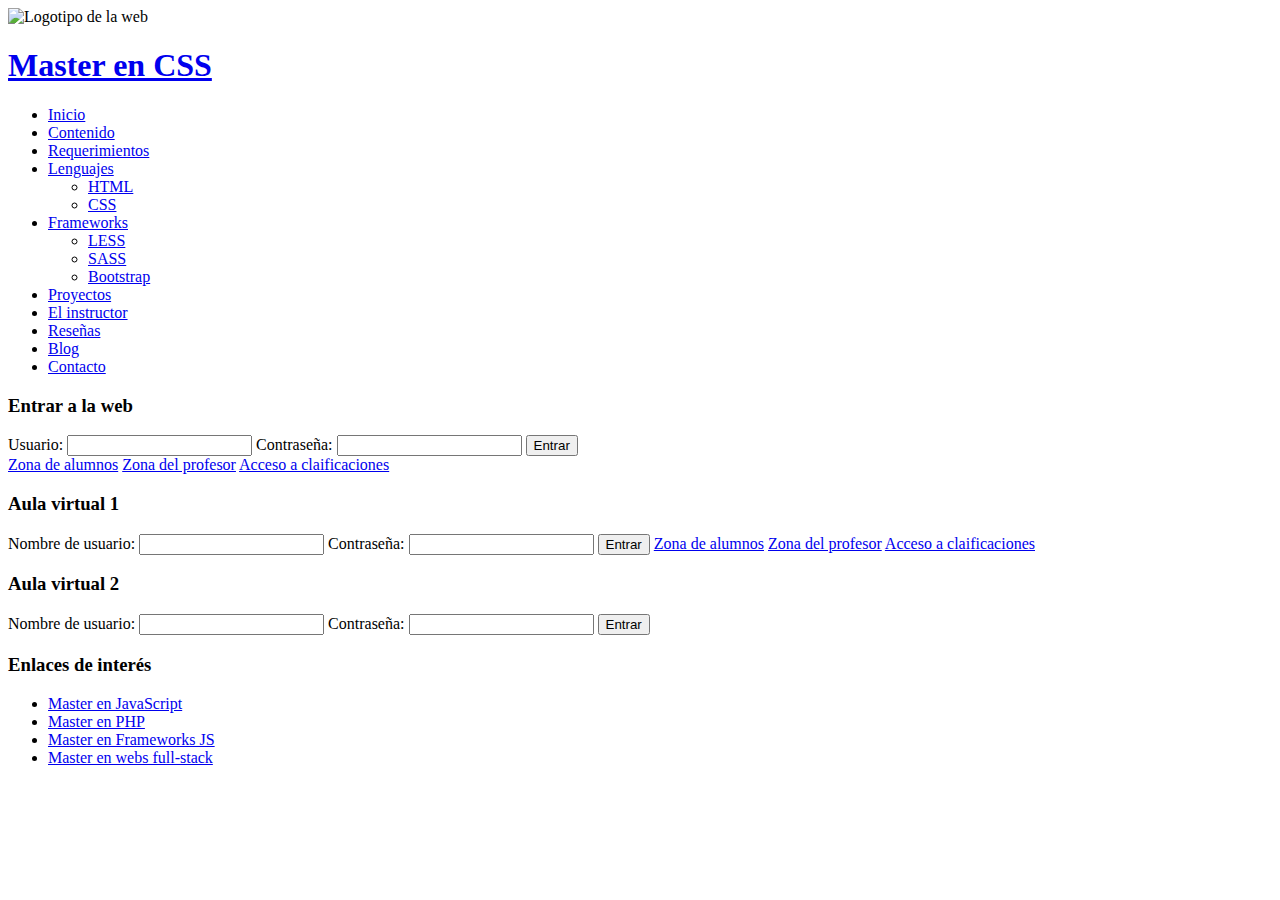
==== 1-project/index.html @ c61318ce "Defining sidebar HTML structure." ====
<!DOCTYPE html>
<html lang="es">
  <head>
    <meta charset="UTF-8" />
    <meta http-equiv="X-UA-Compatible" content="IE=edge" />
    <meta name="viewport" content="width=device-width, initial-scale=1.0" />
    <title>Máster en CSS</title>
    <link rel="icon" type="image/x-icon" href="img/logo.png" />
    <link rel="stylesheet" type="text/css" href="/css/styles.css" />
  </head>
  <body>
    <!-- Inicio de la cabecera -->
    <header id="header">
      <div id="logotipo">
        <img src="/img/logo.png" alt="Logotipo de la web" />
      </div>

      <h1>
        <a href="/index.html"> Master en CSS </a>
      </h1>
    </header>
    <!-- Fin de la cabecera -->

    <!-- Inicio del menú de navegación  -->
    <nav id="nav">
      <ul>
        <li>
          <a href="/index.html">Inicio</a>
        </li>
        <li>
          <a href="/index.html">Contenido</a>
        </li>
        <li>
          <a href="/index.html">Requerimientos</a>
        </li>
        <li>
          <a href="/index.html">Lenguajes</a>
          <ul>
            <li>
              <a href="/index.html">HTML</a>
            </li>
            <li>
              <a href="/index.html">CSS</a>
            </li>
          </ul>
        </li>
        <li>
          <a href="/index.html">Frameworks</a>
          <ul>
            <li>
              <a href="/index.html">LESS</a>
            </li>
            <li>
              <a href="/index.html">SASS</a>
            </li>
            <li>
              <a href="/index.html">Bootstrap</a>
            </li>
          </ul>
        </li>
        <li>
          <a href="/index.html">Proyectos</a>
        </li>
        <li>
          <a href="/index.html">El instructor</a>
        </li>
        <li>
          <a href="/index.html">Reseñas</a>
        </li>
        <li>
          <a href="/index.html">Blog</a>
        </li>
        <li>
          <a href="/index.html">Contacto</a>
        </li>
      </ul>
    </nav>
    <!-- Fin del menú de navegación -->

    <!-- Inicio del contenido central -->
    <div id="content">
      <!-- Inicio de la barra lateral -->
      <aside id="aside">
        <div class="widget" id="login">
          <h3>Entrar a la web</h3>
          <form>
            <label>Usuario:</label>
            <input type="text" />

            <label>Contraseña:</label>
            <input type="password" />

            <input type="submit" value="Entrar" />
          </form>

          <a href="#">Zona de alumnos</a>
          <a href="#">Zona del profesor</a>
          <a href="#">Acceso a claificaciones</a>
        </div>

        <div class="widget" id="aulvirt1">
          <h3>Aula virtual 1</h3>
          <form>
            <label>Nombre de usuario:</label>
            <input type="text" />

            <label>Contraseña:</label>
            <input type="password" />

            <input type="submit" value="Entrar" />

            <a href="#">Zona de alumnos</a>
            <a href="#">Zona del profesor</a>
            <a href="#">Acceso a claificaciones</a>
          </form>
        </div>

        <div class="widget" id="aulvirt2">
          <h3>Aula virtual 2</h3>
          <form>
            <label>Nombre de usuario:</label>
            <input type="text" />

            <label>Contraseña:</label>
            <input type="password" />

            <input type="submit" value="Entrar" />
          </form>
        </div>

        <div class="widget" id="enlacesint">
          <h3>Enlaces de interés</h3>
          <ul>
            <li><a href="#">Master en JavaScript</a></li>
            <li><a href="#">Master en PHP</a></li>
            <li><a href="#">Master en Frameworks JS</a></li>
            <li><a href="#">Master en webs full-stack</a></li>
          </ul>
        </div>
      </aside>
      <!-- Fin de la barra lateral -->
    </div>
    <!-- Fin del contenido central -->
  </body>
</html>
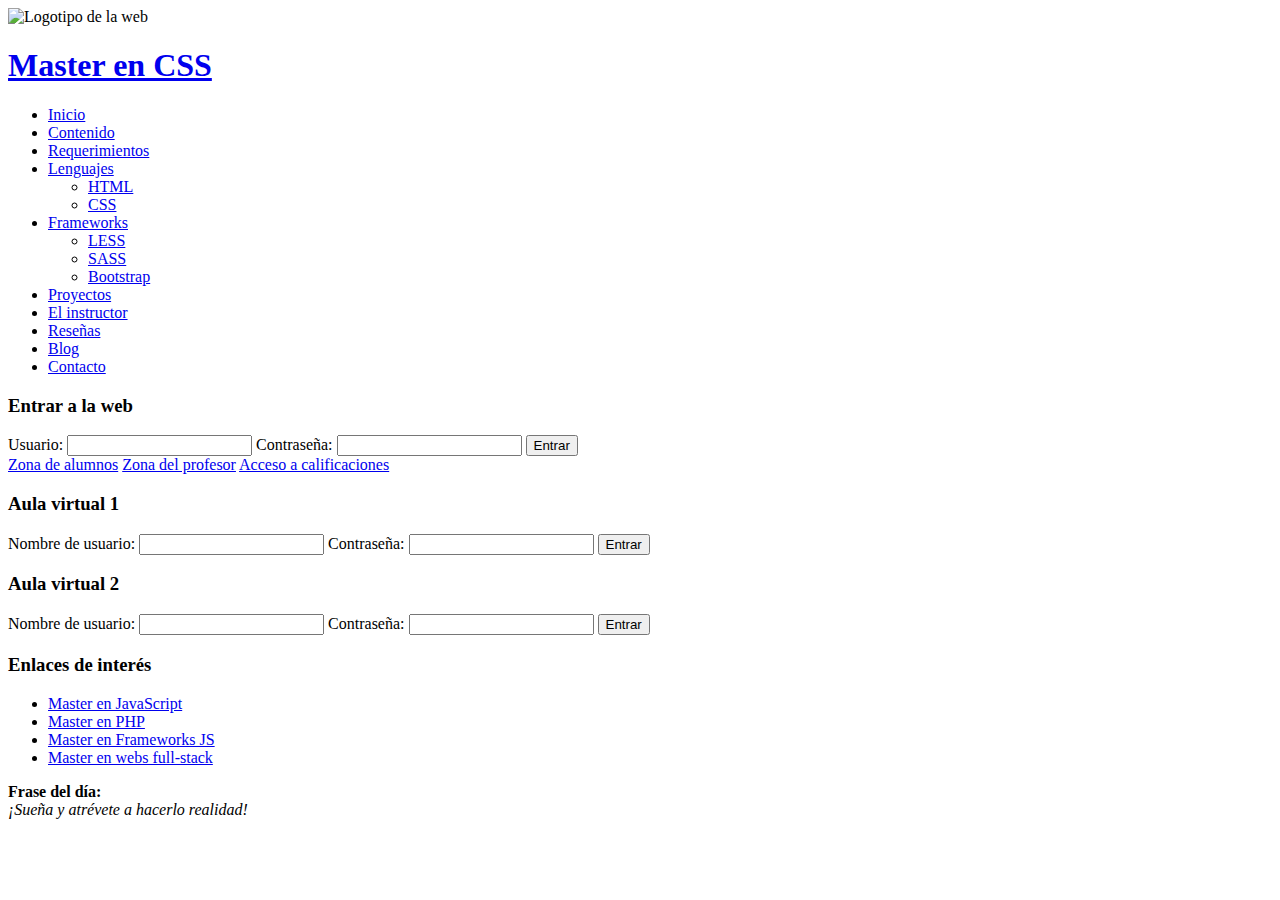
==== commit 58e08518: "Finishing styling the sidebar and adding another box in the sidebar with a motivational phrase." ====
--- a/1-project/index.html
+++ b/1-project/index.html
@@ -95,7 +95,7 @@
 
           <a href="#">Zona de alumnos</a>
           <a href="#">Zona del profesor</a>
-          <a href="#">Acceso a claificaciones</a>
+          <a href="#">Acceso a calificaciones</a>
         </div>
 
         <div class="widget" id="aulvirt1">
@@ -108,10 +108,6 @@
             <input type="password" />
 
             <input type="submit" value="Entrar" />
-
-            <a href="#">Zona de alumnos</a>
-            <a href="#">Zona del profesor</a>
-            <a href="#">Acceso a claificaciones</a>
           </form>
         </div>
 
@@ -138,6 +134,11 @@
           </ul>
         </div>
       </aside>
+      <aside id="frase">
+        <b>Frase del día: </b>
+        <br/>
+        <i>¡Sueña y atrévete a hacerlo realidad!</i>
+      </aside>
       <!-- Fin de la barra lateral -->
     </div>
     <!-- Fin del contenido central -->
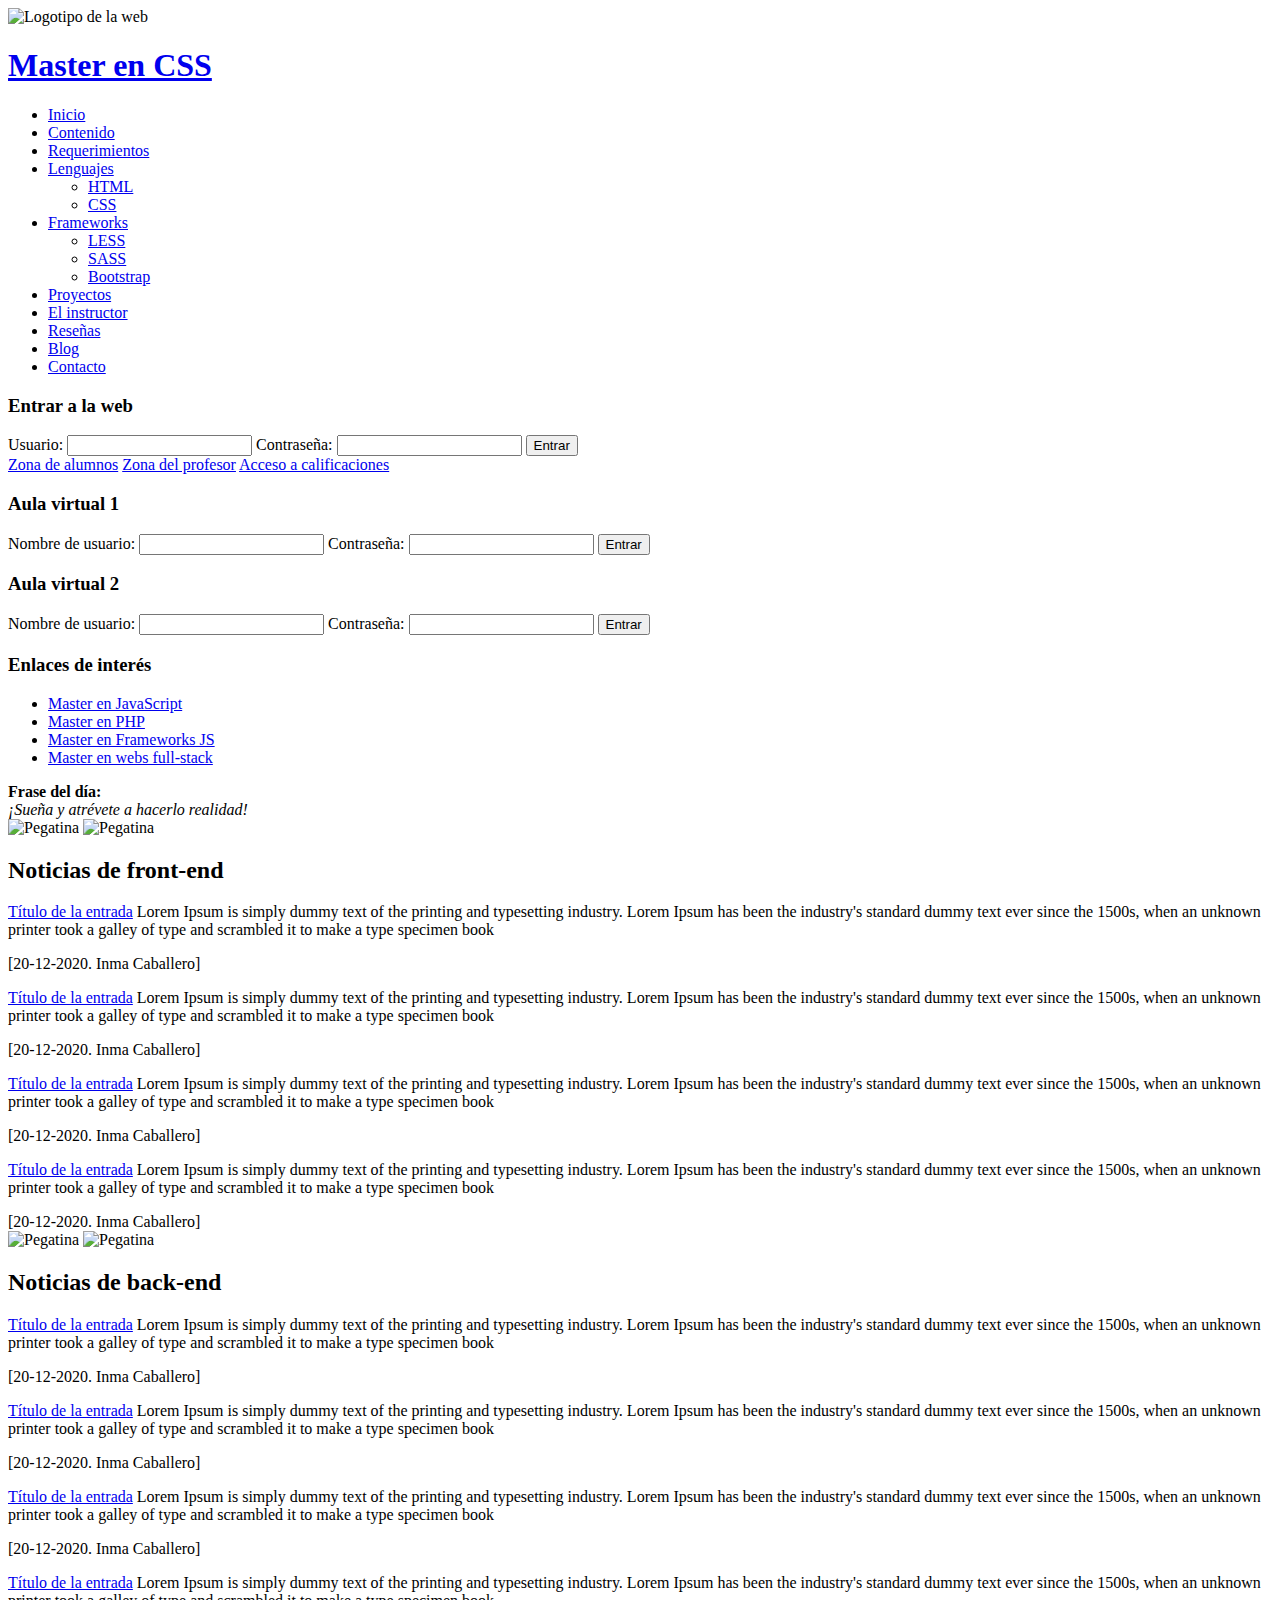
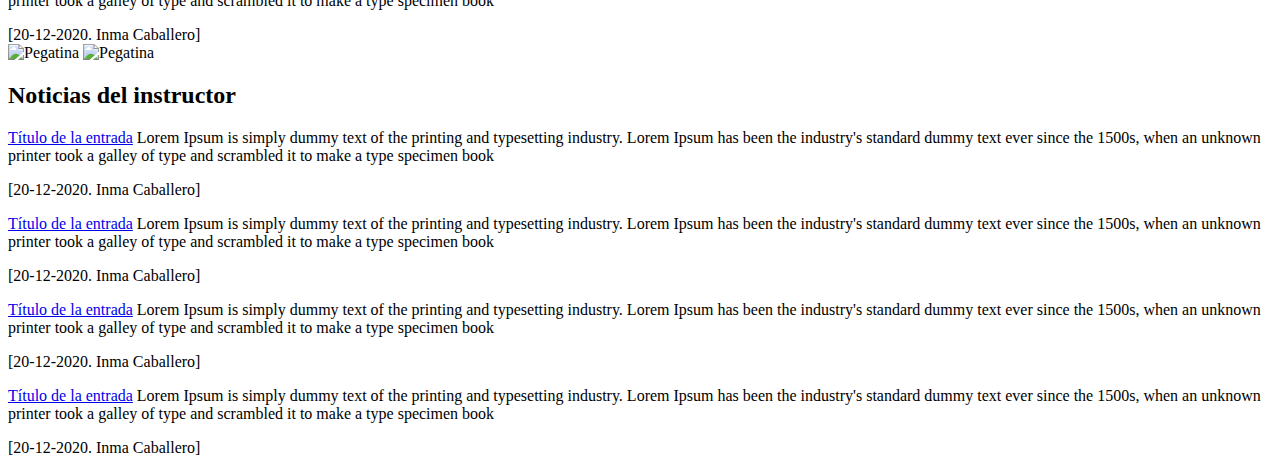
==== commit 523c6e5a: "Defining the HTML structure of the sections" ====
--- a/1-project/index.html
+++ b/1-project/index.html
@@ -99,7 +99,7 @@
         </div>
 
         <div class="widget" id="aulvirt1">
-          <h3>Aula virtual 1</h3>
+          <h3 class="blue">Aula virtual 1</h3>
           <form>
             <label>Nombre de usuario:</label>
             <input type="text" />
@@ -112,7 +112,7 @@
         </div>
 
         <div class="widget" id="aulvirt2">
-          <h3>Aula virtual 2</h3>
+          <h3 class="red">Aula virtual 2</h3>
           <form>
             <label>Nombre de usuario:</label>
             <input type="text" />
@@ -136,10 +136,159 @@
       </aside>
       <aside id="frase">
         <b>Frase del día: </b>
-        <br/>
+        <br />
         <i>¡Sueña y atrévete a hacerlo realidad!</i>
       </aside>
       <!-- Fin de la barra lateral -->
+
+      <!-- Inicio de las secciones -->
+      <div id="sections">
+        <section id="frontend">
+          <span class="stickers">
+            <img class="stickerOne" src="/img/scotch.png" alt="Pegatina" />
+            <img class="stickerTwo" src="/img/scotch.png" alt="Pegatina" />
+          </span>
+          <h2 class="titulo">Noticias de front-end</h2>
+          <article class="article">
+            <p>
+              <a href="#">Título de la entrada</a>
+              Lorem Ipsum is simply dummy text of the printing and typesetting
+              industry. Lorem Ipsum has been the industry's standard dummy text
+              ever since the 1500s, when an unknown printer took a galley of
+              type and scrambled it to make a type specimen book
+            </p>
+            <span class="date">[20-12-2020. Inma Caballero]</span>
+          </article>
+          <article class="article">
+            <p>
+              <a href="#">Título de la entrada</a>
+              Lorem Ipsum is simply dummy text of the printing and typesetting
+              industry. Lorem Ipsum has been the industry's standard dummy text
+              ever since the 1500s, when an unknown printer took a galley of
+              type and scrambled it to make a type specimen book
+            </p>
+            <span class="date">[20-12-2020. Inma Caballero]</span>
+          </article>
+          <article class="article">
+            <p>
+              <a href="#">Título de la entrada</a>
+              Lorem Ipsum is simply dummy text of the printing and typesetting
+              industry. Lorem Ipsum has been the industry's standard dummy text
+              ever since the 1500s, when an unknown printer took a galley of
+              type and scrambled it to make a type specimen book
+            </p>
+            <span class="date">[20-12-2020. Inma Caballero]</span>
+          </article>
+          <article class="article">
+            <p>
+              <a href="#">Título de la entrada</a>
+              Lorem Ipsum is simply dummy text of the printing and typesetting
+              industry. Lorem Ipsum has been the industry's standard dummy text
+              ever since the 1500s, when an unknown printer took a galley of
+              type and scrambled it to make a type specimen book
+            </p>
+            <span class="date">[20-12-2020. Inma Caballero]</span>
+          </article>
+        </section>
+
+        <section id="backend">
+            <span class="stickers">
+              <img class="stickerOne" src="/img/scotch.png" alt="Pegatina" />
+              <img class="stickerTwo" src="/img/scotch.png" alt="Pegatina" />
+            </span>
+            <h2 class="titulo">Noticias de back-end</h2>
+            <article class="article">
+              <p>
+                <a href="#">Título de la entrada</a>
+                Lorem Ipsum is simply dummy text of the printing and typesetting
+                industry. Lorem Ipsum has been the industry's standard dummy text
+                ever since the 1500s, when an unknown printer took a galley of
+                type and scrambled it to make a type specimen book
+              </p>
+              <span class="date">[20-12-2020. Inma Caballero]</span>
+            </article>
+            <article class="article">
+              <p>
+                <a href="#">Título de la entrada</a>
+                Lorem Ipsum is simply dummy text of the printing and typesetting
+                industry. Lorem Ipsum has been the industry's standard dummy text
+                ever since the 1500s, when an unknown printer took a galley of
+                type and scrambled it to make a type specimen book
+              </p>
+              <span class="date">[20-12-2020. Inma Caballero]</span>
+            </article>
+            <article class="article">
+              <p>
+                <a href="#">Título de la entrada</a>
+                Lorem Ipsum is simply dummy text of the printing and typesetting
+                industry. Lorem Ipsum has been the industry's standard dummy text
+                ever since the 1500s, when an unknown printer took a galley of
+                type and scrambled it to make a type specimen book
+              </p>
+              <span class="date">[20-12-2020. Inma Caballero]</span>
+            </article>
+            <article class="article">
+              <p>
+                <a href="#">Título de la entrada</a>
+                Lorem Ipsum is simply dummy text of the printing and typesetting
+                industry. Lorem Ipsum has been the industry's standard dummy text
+                ever since the 1500s, when an unknown printer took a galley of
+                type and scrambled it to make a type specimen book
+              </p>
+              <span class="date">[20-12-2020. Inma Caballero]</span>
+            </article>
+          </section>
+
+          <section id="instructor">
+            <span class="stickers">
+              <img class="stickerOne" src="/img/scotch.png" alt="Pegatina" />
+              <img class="stickerTwo" src="/img/scotch.png" alt="Pegatina" />
+            </span>
+            <h2 class="titulo">Noticias del instructor</h2>
+            <article class="article">
+              <p>
+                <a href="#">Título de la entrada</a>
+                Lorem Ipsum is simply dummy text of the printing and typesetting
+                industry. Lorem Ipsum has been the industry's standard dummy text
+                ever since the 1500s, when an unknown printer took a galley of
+                type and scrambled it to make a type specimen book
+              </p>
+              <span class="date">[20-12-2020. Inma Caballero]</span>
+            </article>
+            <article class="article">
+              <p>
+                <a href="#">Título de la entrada</a>
+                Lorem Ipsum is simply dummy text of the printing and typesetting
+                industry. Lorem Ipsum has been the industry's standard dummy text
+                ever since the 1500s, when an unknown printer took a galley of
+                type and scrambled it to make a type specimen book
+              </p>
+              <span class="date">[20-12-2020. Inma Caballero]</span>
+            </article>
+            <article class="article">
+              <p>
+                <a href="#">Título de la entrada</a>
+                Lorem Ipsum is simply dummy text of the printing and typesetting
+                industry. Lorem Ipsum has been the industry's standard dummy text
+                ever since the 1500s, when an unknown printer took a galley of
+                type and scrambled it to make a type specimen book
+              </p>
+              <span class="date">[20-12-2020. Inma Caballero]</span>
+            </article>
+            <article class="article">
+              <p>
+                <a href="#">Título de la entrada</a>
+                Lorem Ipsum is simply dummy text of the printing and typesetting
+                industry. Lorem Ipsum has been the industry's standard dummy text
+                ever since the 1500s, when an unknown printer took a galley of
+                type and scrambled it to make a type specimen book
+              </p>
+              <span class="date">[20-12-2020. Inma Caballero]</span>
+            </article>
+          </section>
+      </div>
+
+      <!-- Fin de las secciones -->
     </div>
     <!-- Fin del contenido central -->
   </body>
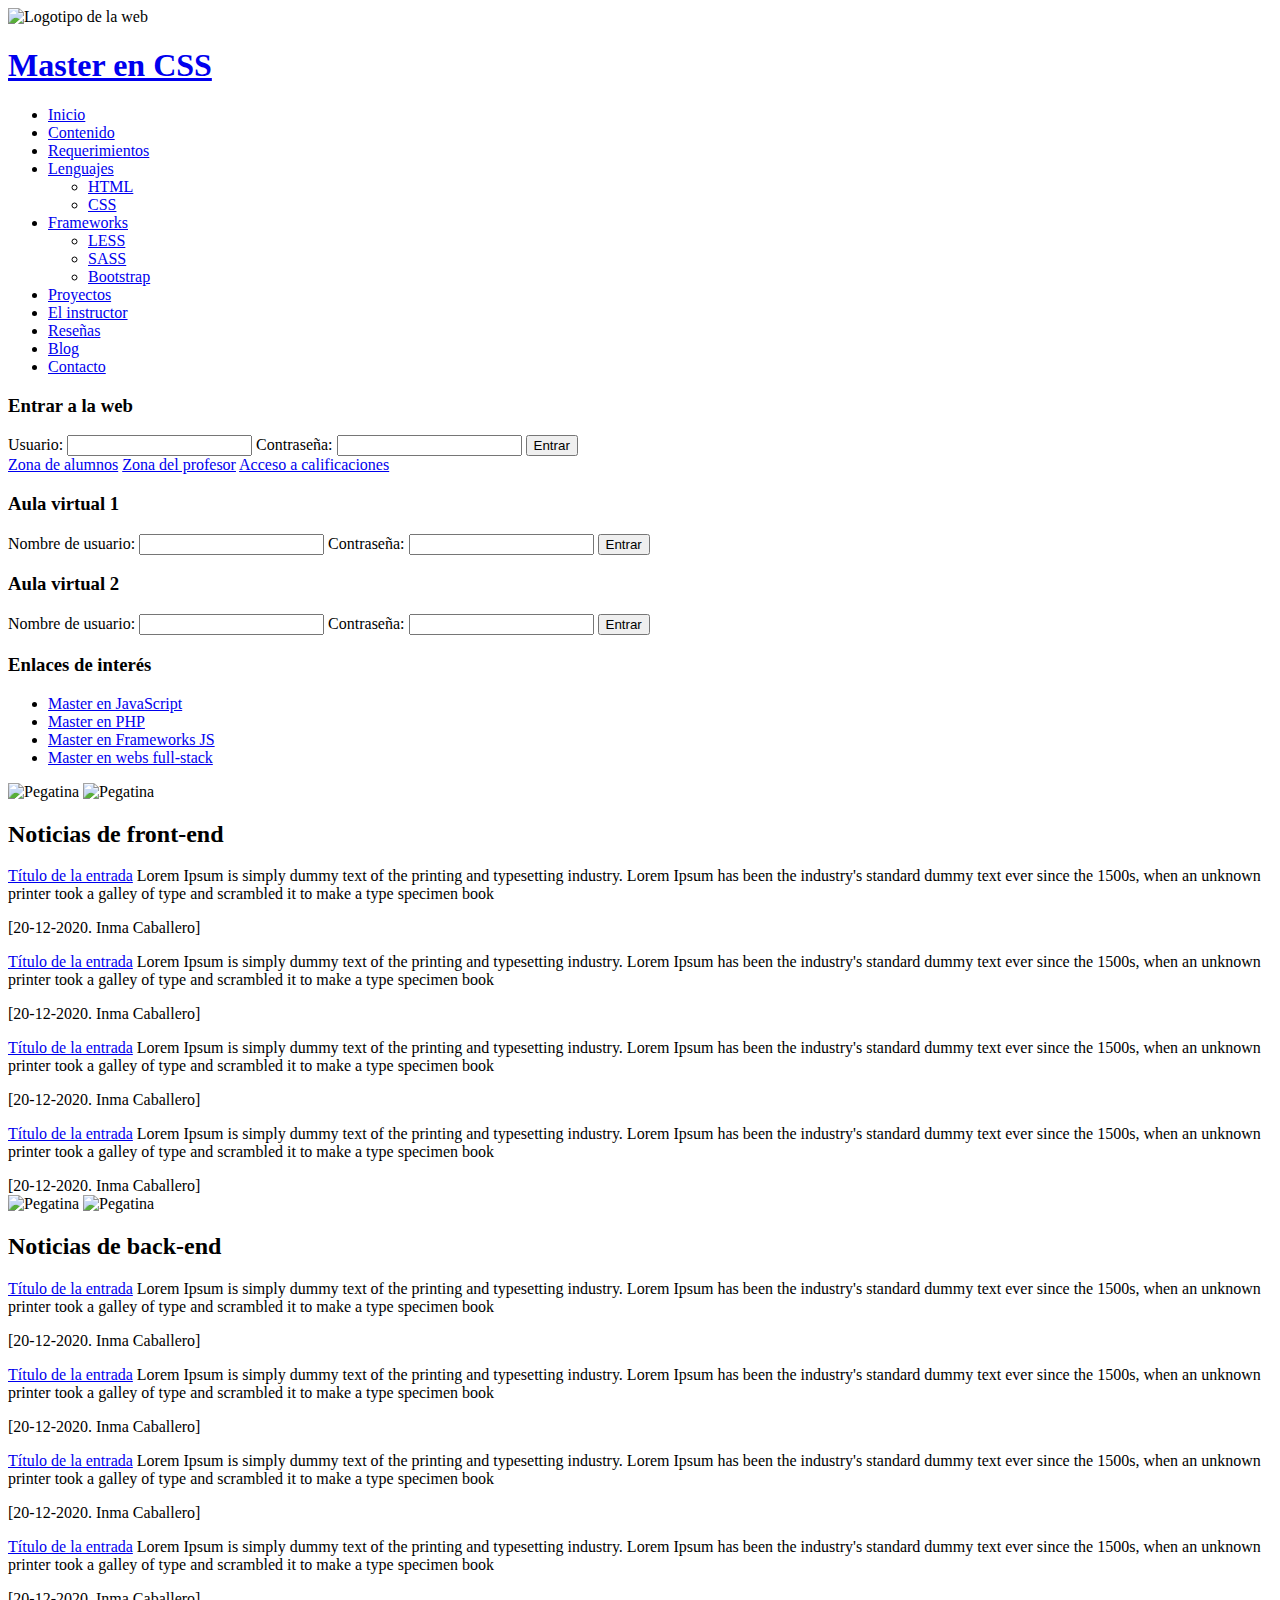
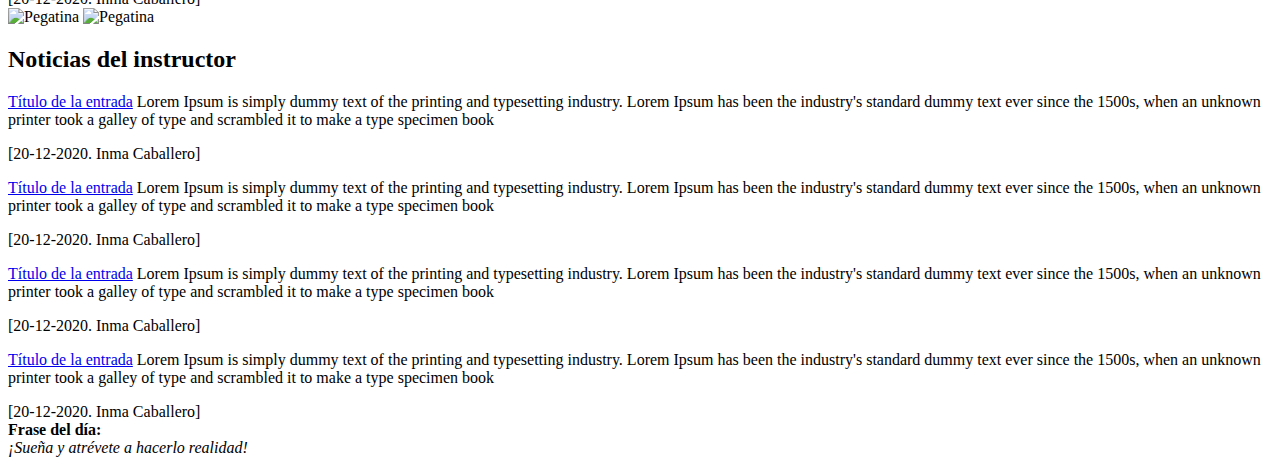
==== commit 030e39e5: "Defining the styles for the sections." ====
--- a/1-project/index.html
+++ b/1-project/index.html
@@ -134,11 +134,6 @@
           </ul>
         </div>
       </aside>
-      <aside id="frase">
-        <b>Frase del día: </b>
-        <br />
-        <i>¡Sueña y atrévete a hacerlo realidad!</i>
-      </aside>
       <!-- Fin de la barra lateral -->
 
       <!-- Inicio de las secciones -->
@@ -289,6 +284,13 @@
       </div>
 
       <!-- Fin de las secciones -->
+
+      <aside id="frase">
+        <b>Frase del día: </b>
+        <br />
+        <i>¡Sueña y atrévete a hacerlo realidad!</i>
+      </aside>
+      
     </div>
     <!-- Fin del contenido central -->
   </body>
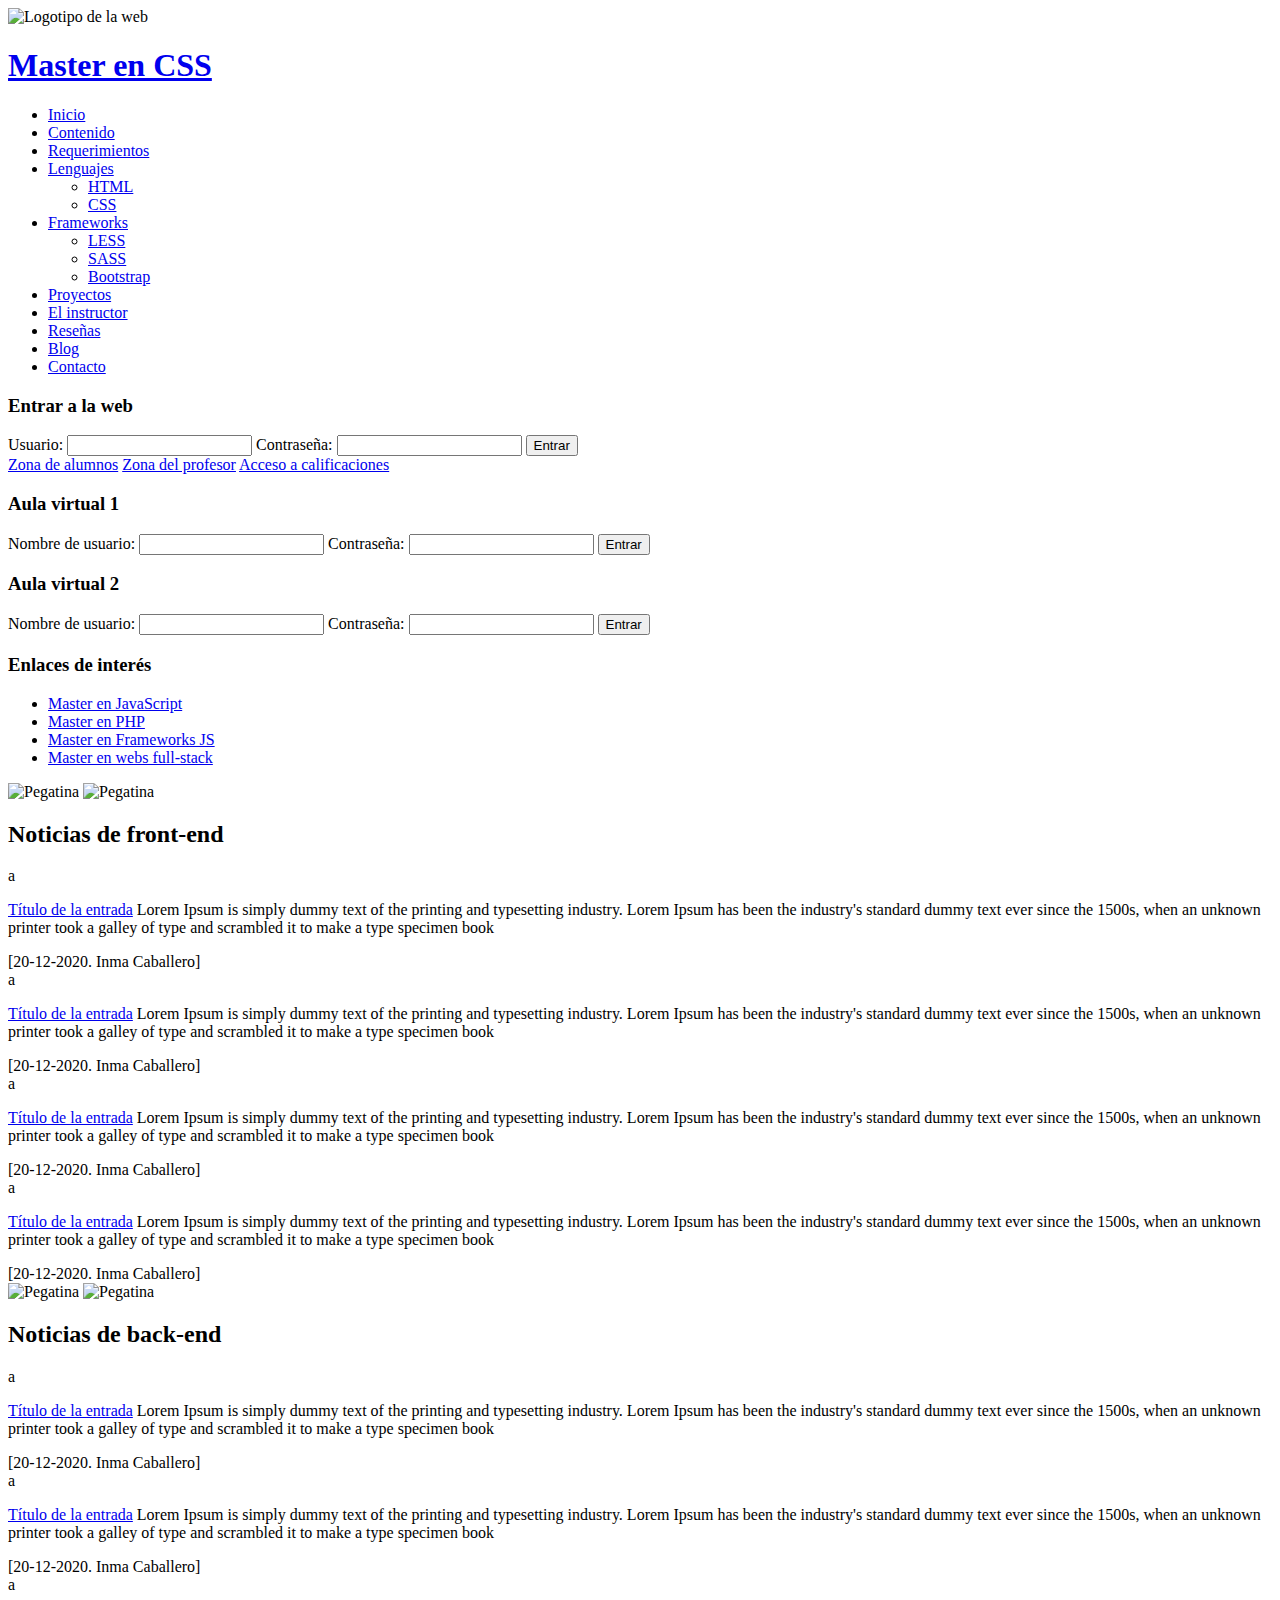
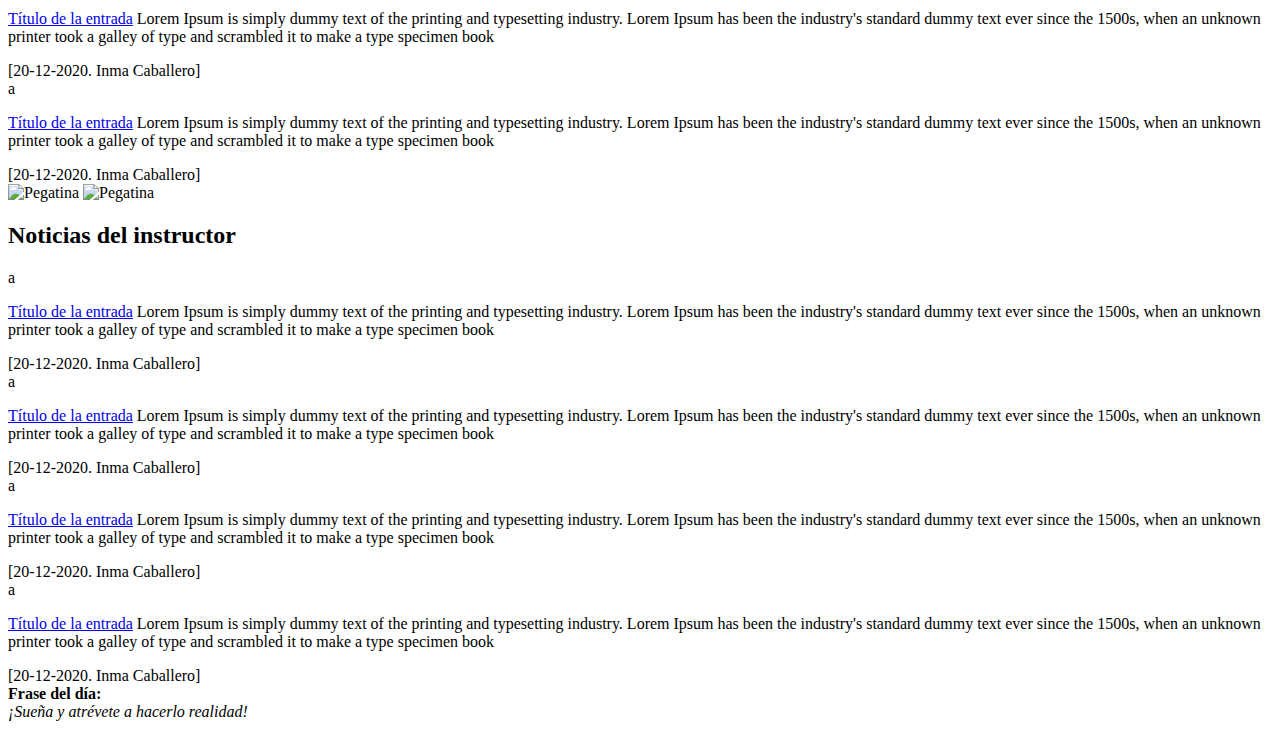
==== commit 83becacf: "Adding the svg icons via a custom font next to each article entry." ====
--- a/1-project/index.html
+++ b/1-project/index.html
@@ -143,8 +143,9 @@
             <img class="stickerOne" src="/img/scotch.png" alt="Pegatina" />
             <img class="stickerTwo" src="/img/scotch.png" alt="Pegatina" />
           </span>
-          <h2 class="titulo">Noticias de front-end</h2>
+          <h2 class="title">Noticias de front-end</h2>
           <article class="article">
+              <span class="icon">a</span>
             <p>
               <a href="#">Título de la entrada</a>
               Lorem Ipsum is simply dummy text of the printing and typesetting
@@ -155,6 +156,7 @@
             <span class="date">[20-12-2020. Inma Caballero]</span>
           </article>
           <article class="article">
+            <span class="icon">a</span>
             <p>
               <a href="#">Título de la entrada</a>
               Lorem Ipsum is simply dummy text of the printing and typesetting
@@ -165,6 +167,7 @@
             <span class="date">[20-12-2020. Inma Caballero]</span>
           </article>
           <article class="article">
+            <span class="icon">a</span>
             <p>
               <a href="#">Título de la entrada</a>
               Lorem Ipsum is simply dummy text of the printing and typesetting
@@ -175,6 +178,7 @@
             <span class="date">[20-12-2020. Inma Caballero]</span>
           </article>
           <article class="article">
+            <span class="icon">a</span>
             <p>
               <a href="#">Título de la entrada</a>
               Lorem Ipsum is simply dummy text of the printing and typesetting
@@ -191,38 +195,42 @@
               <img class="stickerOne" src="/img/scotch.png" alt="Pegatina" />
               <img class="stickerTwo" src="/img/scotch.png" alt="Pegatina" />
             </span>
-            <h2 class="titulo">Noticias de back-end</h2>
-            <article class="article">
-              <p>
-                <a href="#">Título de la entrada</a>
-                Lorem Ipsum is simply dummy text of the printing and typesetting
-                industry. Lorem Ipsum has been the industry's standard dummy text
-                ever since the 1500s, when an unknown printer took a galley of
-                type and scrambled it to make a type specimen book
-              </p>
-              <span class="date">[20-12-2020. Inma Caballero]</span>
-            </article>
-            <article class="article">
-              <p>
-                <a href="#">Título de la entrada</a>
-                Lorem Ipsum is simply dummy text of the printing and typesetting
-                industry. Lorem Ipsum has been the industry's standard dummy text
-                ever since the 1500s, when an unknown printer took a galley of
-                type and scrambled it to make a type specimen book
-              </p>
-              <span class="date">[20-12-2020. Inma Caballero]</span>
-            </article>
-            <article class="article">
-              <p>
-                <a href="#">Título de la entrada</a>
-                Lorem Ipsum is simply dummy text of the printing and typesetting
-                industry. Lorem Ipsum has been the industry's standard dummy text
-                ever since the 1500s, when an unknown printer took a galley of
-                type and scrambled it to make a type specimen book
-              </p>
-              <span class="date">[20-12-2020. Inma Caballero]</span>
-            </article>
-            <article class="article">
+            <h2 class="title red">Noticias de back-end</h2>
+            <article class="article">
+                <span class="icon">a</span>
+              <p>
+                <a href="#">Título de la entrada</a>
+                Lorem Ipsum is simply dummy text of the printing and typesetting
+                industry. Lorem Ipsum has been the industry's standard dummy text
+                ever since the 1500s, when an unknown printer took a galley of
+                type and scrambled it to make a type specimen book
+              </p>
+              <span class="date">[20-12-2020. Inma Caballero]</span>
+            </article>
+            <article class="article">
+                <span class="icon">a</span>
+              <p>
+                <a href="#">Título de la entrada</a>
+                Lorem Ipsum is simply dummy text of the printing and typesetting
+                industry. Lorem Ipsum has been the industry's standard dummy text
+                ever since the 1500s, when an unknown printer took a galley of
+                type and scrambled it to make a type specimen book
+              </p>
+              <span class="date">[20-12-2020. Inma Caballero]</span>
+            </article>
+            <article class="article">
+                <span class="icon">a</span>
+              <p>
+                <a href="#">Título de la entrada</a>
+                Lorem Ipsum is simply dummy text of the printing and typesetting
+                industry. Lorem Ipsum has been the industry's standard dummy text
+                ever since the 1500s, when an unknown printer took a galley of
+                type and scrambled it to make a type specimen book
+              </p>
+              <span class="date">[20-12-2020. Inma Caballero]</span>
+            </article>
+            <article class="article">
+                <span class="icon">a</span>
               <p>
                 <a href="#">Título de la entrada</a>
                 Lorem Ipsum is simply dummy text of the printing and typesetting
@@ -239,38 +247,42 @@
               <img class="stickerOne" src="/img/scotch.png" alt="Pegatina" />
               <img class="stickerTwo" src="/img/scotch.png" alt="Pegatina" />
             </span>
-            <h2 class="titulo">Noticias del instructor</h2>
-            <article class="article">
-              <p>
-                <a href="#">Título de la entrada</a>
-                Lorem Ipsum is simply dummy text of the printing and typesetting
-                industry. Lorem Ipsum has been the industry's standard dummy text
-                ever since the 1500s, when an unknown printer took a galley of
-                type and scrambled it to make a type specimen book
-              </p>
-              <span class="date">[20-12-2020. Inma Caballero]</span>
-            </article>
-            <article class="article">
-              <p>
-                <a href="#">Título de la entrada</a>
-                Lorem Ipsum is simply dummy text of the printing and typesetting
-                industry. Lorem Ipsum has been the industry's standard dummy text
-                ever since the 1500s, when an unknown printer took a galley of
-                type and scrambled it to make a type specimen book
-              </p>
-              <span class="date">[20-12-2020. Inma Caballero]</span>
-            </article>
-            <article class="article">
-              <p>
-                <a href="#">Título de la entrada</a>
-                Lorem Ipsum is simply dummy text of the printing and typesetting
-                industry. Lorem Ipsum has been the industry's standard dummy text
-                ever since the 1500s, when an unknown printer took a galley of
-                type and scrambled it to make a type specimen book
-              </p>
-              <span class="date">[20-12-2020. Inma Caballero]</span>
-            </article>
-            <article class="article">
+            <h2 class="title orange">Noticias del instructor</h2>
+            <article class="article">
+                <span class="icon">a</span>
+              <p>
+                <a href="#">Título de la entrada</a>
+                Lorem Ipsum is simply dummy text of the printing and typesetting
+                industry. Lorem Ipsum has been the industry's standard dummy text
+                ever since the 1500s, when an unknown printer took a galley of
+                type and scrambled it to make a type specimen book
+              </p>
+              <span class="date">[20-12-2020. Inma Caballero]</span>
+            </article>
+            <article class="article">
+                <span class="icon">a</span>
+              <p>
+                <a href="#">Título de la entrada</a>
+                Lorem Ipsum is simply dummy text of the printing and typesetting
+                industry. Lorem Ipsum has been the industry's standard dummy text
+                ever since the 1500s, when an unknown printer took a galley of
+                type and scrambled it to make a type specimen book
+              </p>
+              <span class="date">[20-12-2020. Inma Caballero]</span>
+            </article>
+            <article class="article">
+                <span class="icon">a</span>
+              <p>
+                <a href="#">Título de la entrada</a>
+                Lorem Ipsum is simply dummy text of the printing and typesetting
+                industry. Lorem Ipsum has been the industry's standard dummy text
+                ever since the 1500s, when an unknown printer took a galley of
+                type and scrambled it to make a type specimen book
+              </p>
+              <span class="date">[20-12-2020. Inma Caballero]</span>
+            </article>
+            <article class="article">
+                <span class="icon">a</span>
               <p>
                 <a href="#">Título de la entrada</a>
                 Lorem Ipsum is simply dummy text of the printing and typesetting
@@ -290,7 +302,7 @@
         <br />
         <i>¡Sueña y atrévete a hacerlo realidad!</i>
       </aside>
-      
+
     </div>
     <!-- Fin del contenido central -->
   </body>
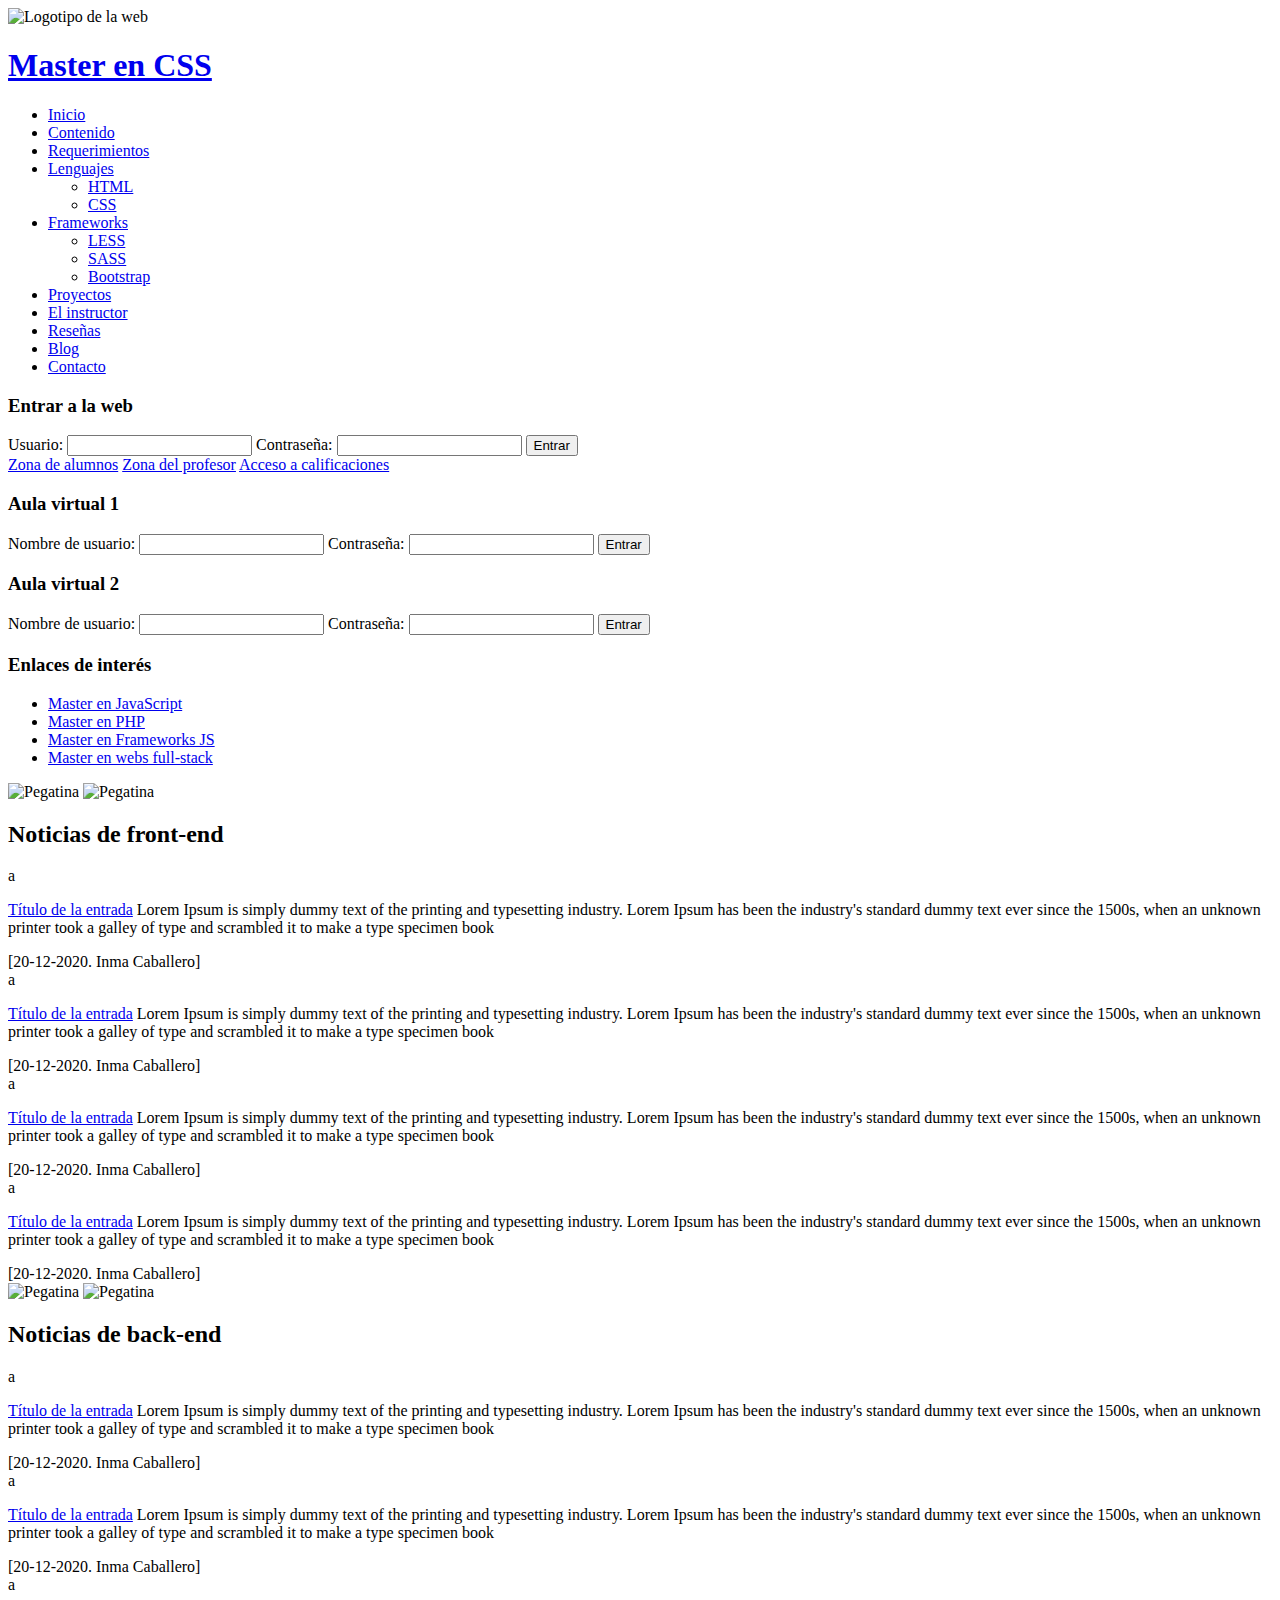
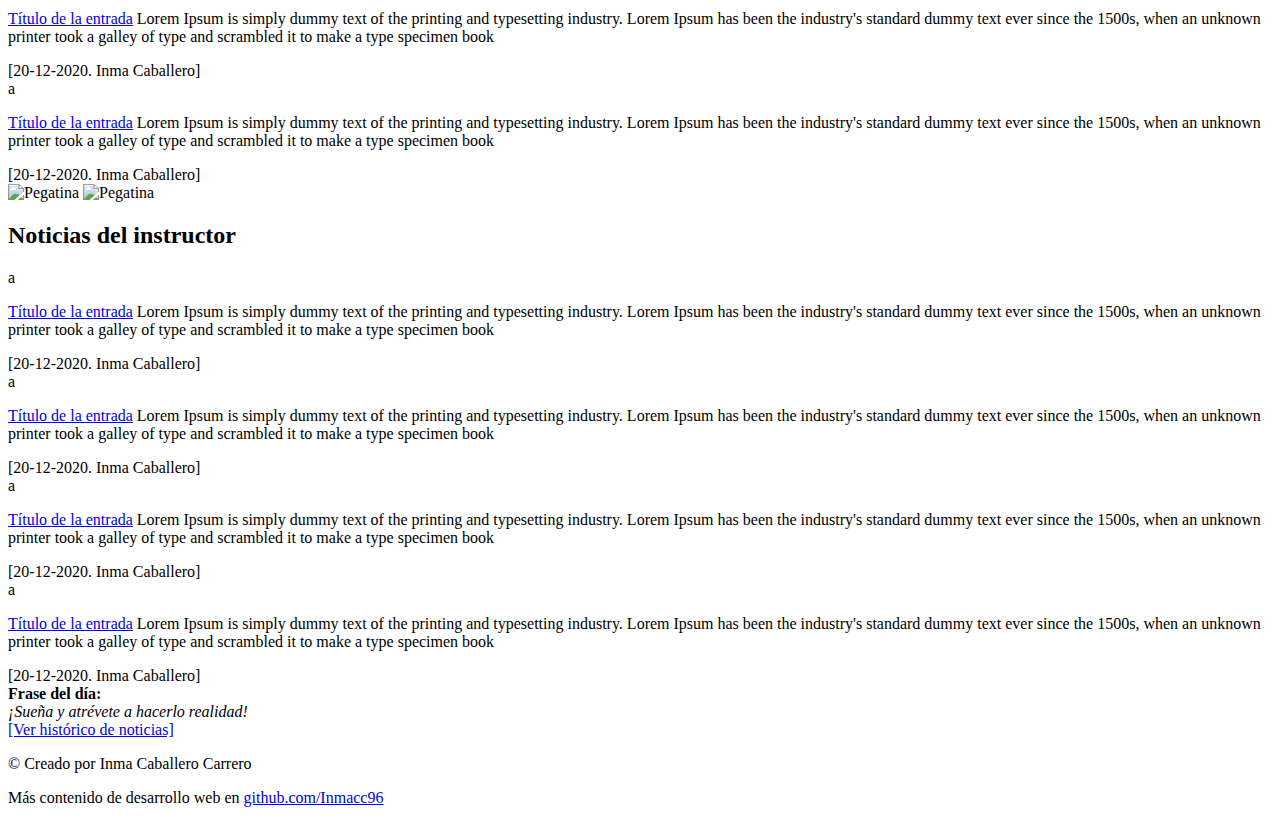
==== commit b68252e8: "Defining the footer structure and adding footer styles." ====
--- a/1-project/index.html
+++ b/1-project/index.html
@@ -145,7 +145,7 @@
           </span>
           <h2 class="title">Noticias de front-end</h2>
           <article class="article">
-              <span class="icon">a</span>
+            <span class="icon">a</span>
             <p>
               <a href="#">Título de la entrada</a>
               Lorem Ipsum is simply dummy text of the printing and typesetting
@@ -191,108 +191,108 @@
         </section>
 
         <section id="backend">
-            <span class="stickers">
-              <img class="stickerOne" src="/img/scotch.png" alt="Pegatina" />
-              <img class="stickerTwo" src="/img/scotch.png" alt="Pegatina" />
-            </span>
-            <h2 class="title red">Noticias de back-end</h2>
-            <article class="article">
-                <span class="icon">a</span>
-              <p>
-                <a href="#">Título de la entrada</a>
-                Lorem Ipsum is simply dummy text of the printing and typesetting
-                industry. Lorem Ipsum has been the industry's standard dummy text
-                ever since the 1500s, when an unknown printer took a galley of
-                type and scrambled it to make a type specimen book
-              </p>
-              <span class="date">[20-12-2020. Inma Caballero]</span>
-            </article>
-            <article class="article">
-                <span class="icon">a</span>
-              <p>
-                <a href="#">Título de la entrada</a>
-                Lorem Ipsum is simply dummy text of the printing and typesetting
-                industry. Lorem Ipsum has been the industry's standard dummy text
-                ever since the 1500s, when an unknown printer took a galley of
-                type and scrambled it to make a type specimen book
-              </p>
-              <span class="date">[20-12-2020. Inma Caballero]</span>
-            </article>
-            <article class="article">
-                <span class="icon">a</span>
-              <p>
-                <a href="#">Título de la entrada</a>
-                Lorem Ipsum is simply dummy text of the printing and typesetting
-                industry. Lorem Ipsum has been the industry's standard dummy text
-                ever since the 1500s, when an unknown printer took a galley of
-                type and scrambled it to make a type specimen book
-              </p>
-              <span class="date">[20-12-2020. Inma Caballero]</span>
-            </article>
-            <article class="article">
-                <span class="icon">a</span>
-              <p>
-                <a href="#">Título de la entrada</a>
-                Lorem Ipsum is simply dummy text of the printing and typesetting
-                industry. Lorem Ipsum has been the industry's standard dummy text
-                ever since the 1500s, when an unknown printer took a galley of
-                type and scrambled it to make a type specimen book
-              </p>
-              <span class="date">[20-12-2020. Inma Caballero]</span>
-            </article>
-          </section>
-
-          <section id="instructor">
-            <span class="stickers">
-              <img class="stickerOne" src="/img/scotch.png" alt="Pegatina" />
-              <img class="stickerTwo" src="/img/scotch.png" alt="Pegatina" />
-            </span>
-            <h2 class="title orange">Noticias del instructor</h2>
-            <article class="article">
-                <span class="icon">a</span>
-              <p>
-                <a href="#">Título de la entrada</a>
-                Lorem Ipsum is simply dummy text of the printing and typesetting
-                industry. Lorem Ipsum has been the industry's standard dummy text
-                ever since the 1500s, when an unknown printer took a galley of
-                type and scrambled it to make a type specimen book
-              </p>
-              <span class="date">[20-12-2020. Inma Caballero]</span>
-            </article>
-            <article class="article">
-                <span class="icon">a</span>
-              <p>
-                <a href="#">Título de la entrada</a>
-                Lorem Ipsum is simply dummy text of the printing and typesetting
-                industry. Lorem Ipsum has been the industry's standard dummy text
-                ever since the 1500s, when an unknown printer took a galley of
-                type and scrambled it to make a type specimen book
-              </p>
-              <span class="date">[20-12-2020. Inma Caballero]</span>
-            </article>
-            <article class="article">
-                <span class="icon">a</span>
-              <p>
-                <a href="#">Título de la entrada</a>
-                Lorem Ipsum is simply dummy text of the printing and typesetting
-                industry. Lorem Ipsum has been the industry's standard dummy text
-                ever since the 1500s, when an unknown printer took a galley of
-                type and scrambled it to make a type specimen book
-              </p>
-              <span class="date">[20-12-2020. Inma Caballero]</span>
-            </article>
-            <article class="article">
-                <span class="icon">a</span>
-              <p>
-                <a href="#">Título de la entrada</a>
-                Lorem Ipsum is simply dummy text of the printing and typesetting
-                industry. Lorem Ipsum has been the industry's standard dummy text
-                ever since the 1500s, when an unknown printer took a galley of
-                type and scrambled it to make a type specimen book
-              </p>
-              <span class="date">[20-12-2020. Inma Caballero]</span>
-            </article>
-          </section>
+          <span class="stickers">
+            <img class="stickerOne" src="/img/scotch.png" alt="Pegatina" />
+            <img class="stickerTwo" src="/img/scotch.png" alt="Pegatina" />
+          </span>
+          <h2 class="title red">Noticias de back-end</h2>
+          <article class="article">
+            <span class="icon">a</span>
+            <p>
+              <a href="#">Título de la entrada</a>
+              Lorem Ipsum is simply dummy text of the printing and typesetting
+              industry. Lorem Ipsum has been the industry's standard dummy text
+              ever since the 1500s, when an unknown printer took a galley of
+              type and scrambled it to make a type specimen book
+            </p>
+            <span class="date">[20-12-2020. Inma Caballero]</span>
+          </article>
+          <article class="article">
+            <span class="icon">a</span>
+            <p>
+              <a href="#">Título de la entrada</a>
+              Lorem Ipsum is simply dummy text of the printing and typesetting
+              industry. Lorem Ipsum has been the industry's standard dummy text
+              ever since the 1500s, when an unknown printer took a galley of
+              type and scrambled it to make a type specimen book
+            </p>
+            <span class="date">[20-12-2020. Inma Caballero]</span>
+          </article>
+          <article class="article">
+            <span class="icon">a</span>
+            <p>
+              <a href="#">Título de la entrada</a>
+              Lorem Ipsum is simply dummy text of the printing and typesetting
+              industry. Lorem Ipsum has been the industry's standard dummy text
+              ever since the 1500s, when an unknown printer took a galley of
+              type and scrambled it to make a type specimen book
+            </p>
+            <span class="date">[20-12-2020. Inma Caballero]</span>
+          </article>
+          <article class="article">
+            <span class="icon">a</span>
+            <p>
+              <a href="#">Título de la entrada</a>
+              Lorem Ipsum is simply dummy text of the printing and typesetting
+              industry. Lorem Ipsum has been the industry's standard dummy text
+              ever since the 1500s, when an unknown printer took a galley of
+              type and scrambled it to make a type specimen book
+            </p>
+            <span class="date">[20-12-2020. Inma Caballero]</span>
+          </article>
+        </section>
+
+        <section id="instructor">
+          <span class="stickers">
+            <img class="stickerOne" src="/img/scotch.png" alt="Pegatina" />
+            <img class="stickerTwo" src="/img/scotch.png" alt="Pegatina" />
+          </span>
+          <h2 class="title orange">Noticias del instructor</h2>
+          <article class="article">
+            <span class="icon">a</span>
+            <p>
+              <a href="#">Título de la entrada</a>
+              Lorem Ipsum is simply dummy text of the printing and typesetting
+              industry. Lorem Ipsum has been the industry's standard dummy text
+              ever since the 1500s, when an unknown printer took a galley of
+              type and scrambled it to make a type specimen book
+            </p>
+            <span class="date">[20-12-2020. Inma Caballero]</span>
+          </article>
+          <article class="article">
+            <span class="icon">a</span>
+            <p>
+              <a href="#">Título de la entrada</a>
+              Lorem Ipsum is simply dummy text of the printing and typesetting
+              industry. Lorem Ipsum has been the industry's standard dummy text
+              ever since the 1500s, when an unknown printer took a galley of
+              type and scrambled it to make a type specimen book
+            </p>
+            <span class="date">[20-12-2020. Inma Caballero]</span>
+          </article>
+          <article class="article">
+            <span class="icon">a</span>
+            <p>
+              <a href="#">Título de la entrada</a>
+              Lorem Ipsum is simply dummy text of the printing and typesetting
+              industry. Lorem Ipsum has been the industry's standard dummy text
+              ever since the 1500s, when an unknown printer took a galley of
+              type and scrambled it to make a type specimen book
+            </p>
+            <span class="date">[20-12-2020. Inma Caballero]</span>
+          </article>
+          <article class="article">
+            <span class="icon">a</span>
+            <p>
+              <a href="#">Título de la entrada</a>
+              Lorem Ipsum is simply dummy text of the printing and typesetting
+              industry. Lorem Ipsum has been the industry's standard dummy text
+              ever since the 1500s, when an unknown printer took a galley of
+              type and scrambled it to make a type specimen book
+            </p>
+            <span class="date">[20-12-2020. Inma Caballero]</span>
+          </article>
+        </section>
       </div>
 
       <!-- Fin de las secciones -->
@@ -303,7 +303,23 @@
         <i>¡Sueña y atrévete a hacerlo realidad!</i>
       </aside>
 
+      <div class="clearfix"></div>
+
+      <div id="history">
+        <a href="#">[Ver histórico de noticias]</a>
+      </div>
     </div>
     <!-- Fin del contenido central -->
+
+    <!-- Inicio del footer -->
+    <div class="clearfix"></div>
+    <footer id="footer">
+      <p>&copy; Creado por Inma Caballero Carrero</p>
+      <p>
+        Más contenido de desarrollo web en
+        <a href="https://github.com/Inmacc96">github.com/Inmacc96</a>
+      </p>
+    </footer>
+    <!-- Fin del footer -->
   </body>
 </html>
